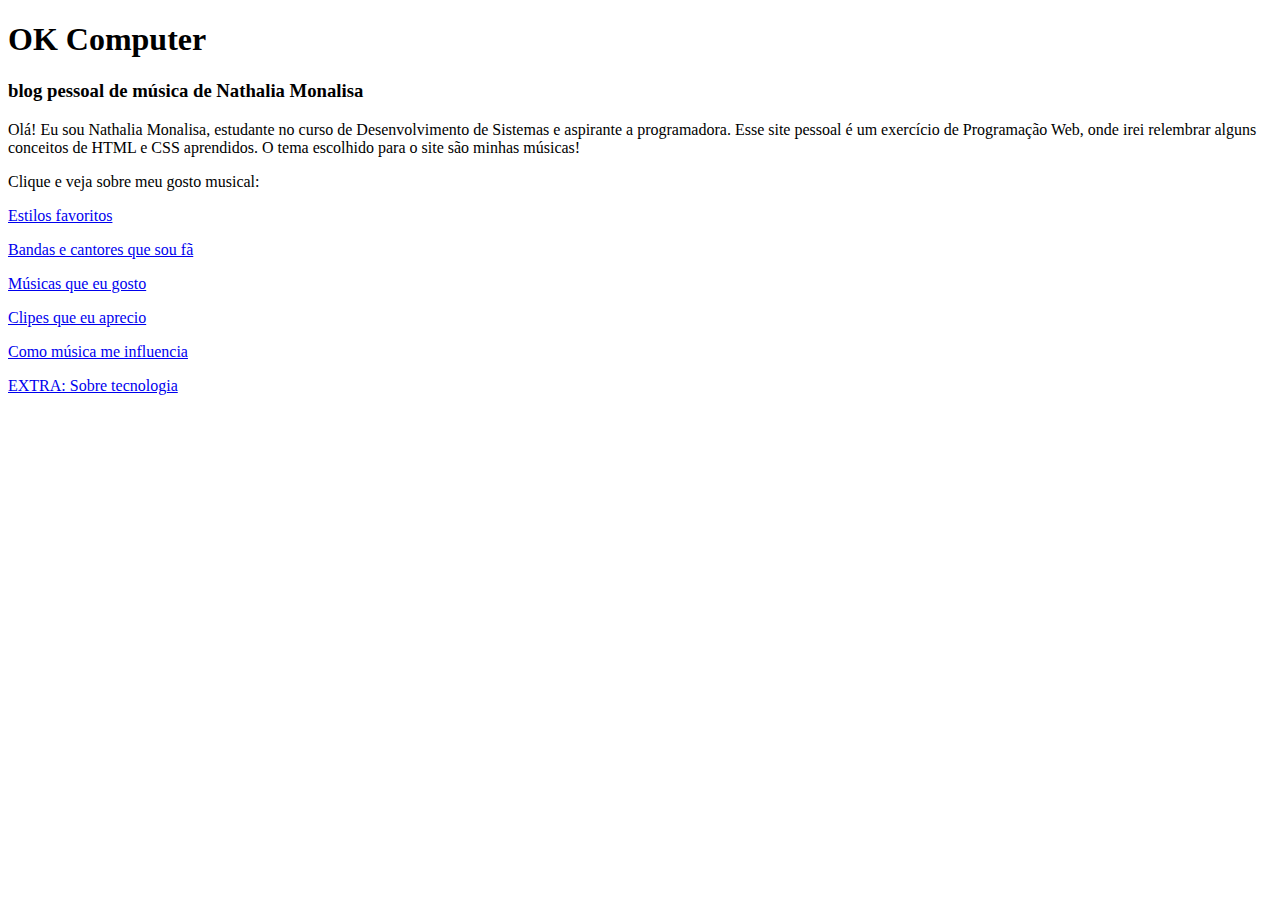
==== index.html @ 5c1e663d "add unfinished html site skeleton" ====
<!DOCTYPE html>
<html lang="pt-br">
<head>
    <meta charset="UTF-8">
    <meta http-equiv="X-UA-Compatible" content="IE=edge">
    <meta name="viewport" content="width=device-width, initial-scale=1.0">
    <title>OK Computer</title>
</head>
<body>
    <header>
        <h1>OK Computer</h1>
        <h3>blog pessoal de música de Nathalia Monalisa</h3>
    </header>
    <main>
        <p>
            Olá! Eu sou Nathalia Monalisa, estudante no curso de Desenvolvimento de Sistemas e aspirante a programadora. Esse site pessoal é um exercício de Programação Web, onde irei relembrar alguns conceitos de HTML e CSS aprendidos. O tema escolhido para o site são minhas músicas!
        </p>
    </main>
    <nav>
        <p>Clique e veja sobre meu gosto musical:</p>
        <p><a href="estilo.html">Estilos favoritos</a></p>
        <p><a href="artistas.html">Bandas e cantores que sou fã</a></p>
        <p><a href="musica.html">Músicas que eu gosto</a></p>
        <p><a href="videos.html">Clipes que eu aprecio</a></p>
        <p><a href="musica.html">Como música me influencia</a></p>
        <p><a href="tecno.html">EXTRA: Sobre tecnologia</a></p>
    </nav>
    

</body>
</html>
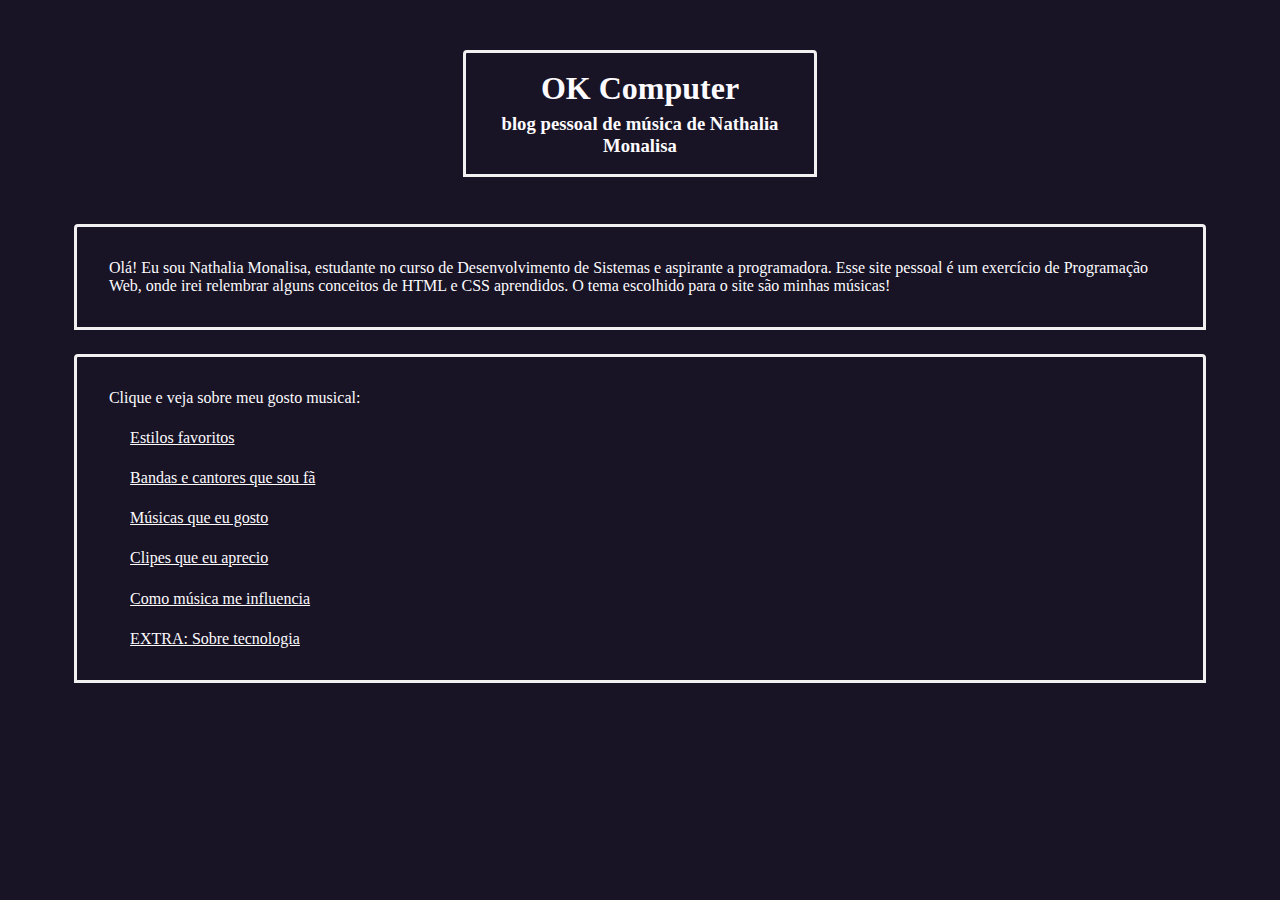
==== commit 3520918f: "added a lot of content, added very rude first css" ====
--- a/index.html
+++ b/index.html
@@ -4,6 +4,7 @@
     <meta charset="UTF-8">
     <meta http-equiv="X-UA-Compatible" content="IE=edge">
     <meta name="viewport" content="width=device-width, initial-scale=1.0">
+    <link rel="stylesheet" type="text/css" href="estilização/style.css"/>
     <title>OK Computer</title>
 </head>
 <body>
--- a/estilização/style.css
+++ b/estilização/style.css
@@ -0,0 +1,27 @@
+body{
+    background-color: rgb(24, 20, 37);
+}
+* {
+    box-sizing: border-box;
+    color: rgb(253, 251, 254);
+    margin: 2%;
+}
+
+header{
+    border: 3px solid #f1f1f1;
+    border-top-left-radius: 4px;
+    border-top-right-radius: 4px;
+    padding: 10px;
+    margin-top: 2%;
+    margin-bottom: 4%;
+    margin-left: 35%;
+    margin-right: 35%;
+    text-align: center;
+}
+
+main, nav{
+    border: 3px solid #f1f1f1;
+    border-top-left-radius: 4px;
+    border-top-right-radius: 4px;
+    padding: 10px;
+}
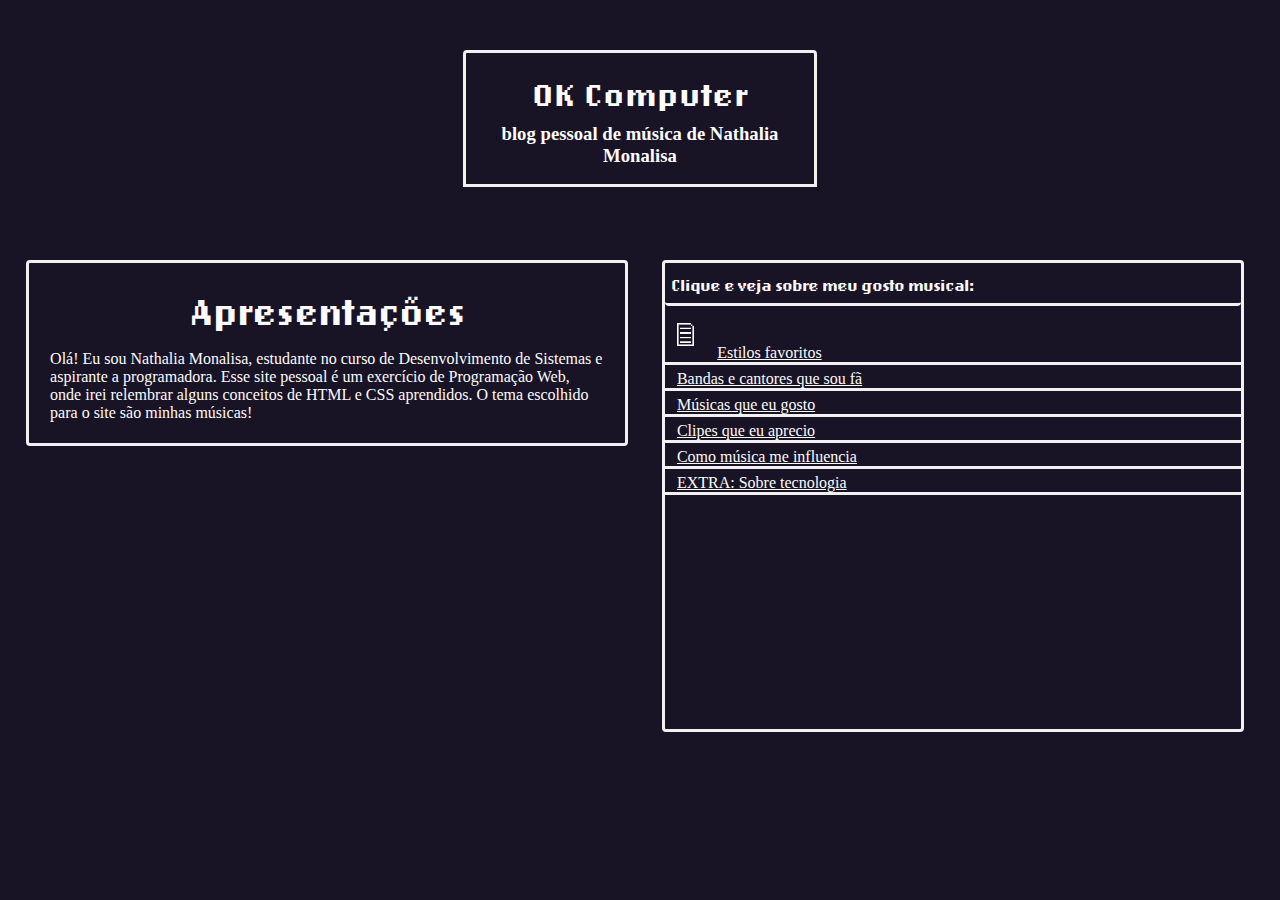
==== commit 638be1a3: "index changes" ====
--- a/index.html
+++ b/index.html
@@ -13,13 +13,14 @@
         <h3>blog pessoal de música de Nathalia Monalisa</h3>
     </header>
     <main>
+        <h5>Apresentações</h5>
         <p>
             Olá! Eu sou Nathalia Monalisa, estudante no curso de Desenvolvimento de Sistemas e aspirante a programadora. Esse site pessoal é um exercício de Programação Web, onde irei relembrar alguns conceitos de HTML e CSS aprendidos. O tema escolhido para o site são minhas músicas!
         </p>
     </main>
     <nav>
-        <p>Clique e veja sobre meu gosto musical:</p>
-        <p><a href="estilo.html">Estilos favoritos</a></p>
+        <p class="enunciado">Clique e veja sobre meu gosto musical:</p>
+        <p><img src="estilização/docsp.png" width="3%"></image><a href="estilo.html">Estilos favoritos</a></p>
         <p><a href="artistas.html">Bandas e cantores que sou fã</a></p>
         <p><a href="musica.html">Músicas que eu gosto</a></p>
         <p><a href="videos.html">Clipes que eu aprecio</a></p>
--- a/estilização/style.css
+++ b/estilização/style.css
@@ -1,8 +1,12 @@
+@font-face{
+    font-family: LoRes;
+    src: url(LoRes12OT-Bold.ttf)
+}
+
 body{
     background-color: rgb(24, 20, 37);
 }
 * {
-    box-sizing: border-box;
     color: rgb(253, 251, 254);
     margin: 2%;
 }
@@ -21,7 +25,56 @@
 
 main, nav{
     border: 3px solid #f1f1f1;
-    border-top-left-radius: 4px;
-    border-top-right-radius: 4px;
+    border-radius: 4px;
+    width: 45%;
+    padding-bottom: 1.3%;
+    position: absolute;
+}
+
+h1{
+    font-family: "lores", sans-serif;
+}
+h5{
+    font-family: "lores", sans-serif;
+    font-size: 2.3em;
+    text-align: center;
+}
+
+h6{
+    text-align: right;
+    font-size: 2em;
+    margin-top: ;
+}
+
+audio {
+    filter: sepia(20%) saturate(70%) grayscale(1) contrast(99%) invert(12%);
+    width: 500px;
+    height: 60px;
+}
+
+main{
+    left: 0;
     padding: 10px;
 }
+
+nav{
+    right: 10px;
+    margin: 2%;
+    height: 50%;
+}
+nav p{
+    border-bottom: 3px solid #f1f1f1;
+    margin: 0;
+    margin-bottom: 5px;
+    margin-top: 5px;
+    position: relative;
+    flex-wrap: wrap;
+}
+.enunciado{
+    border-bottom: 3px solid #f1f1f1;
+    border-radius: 4px;
+    left: 0;
+    right: 0;
+    padding: 1%;
+    font-family: "lores", sans-serif;;
+}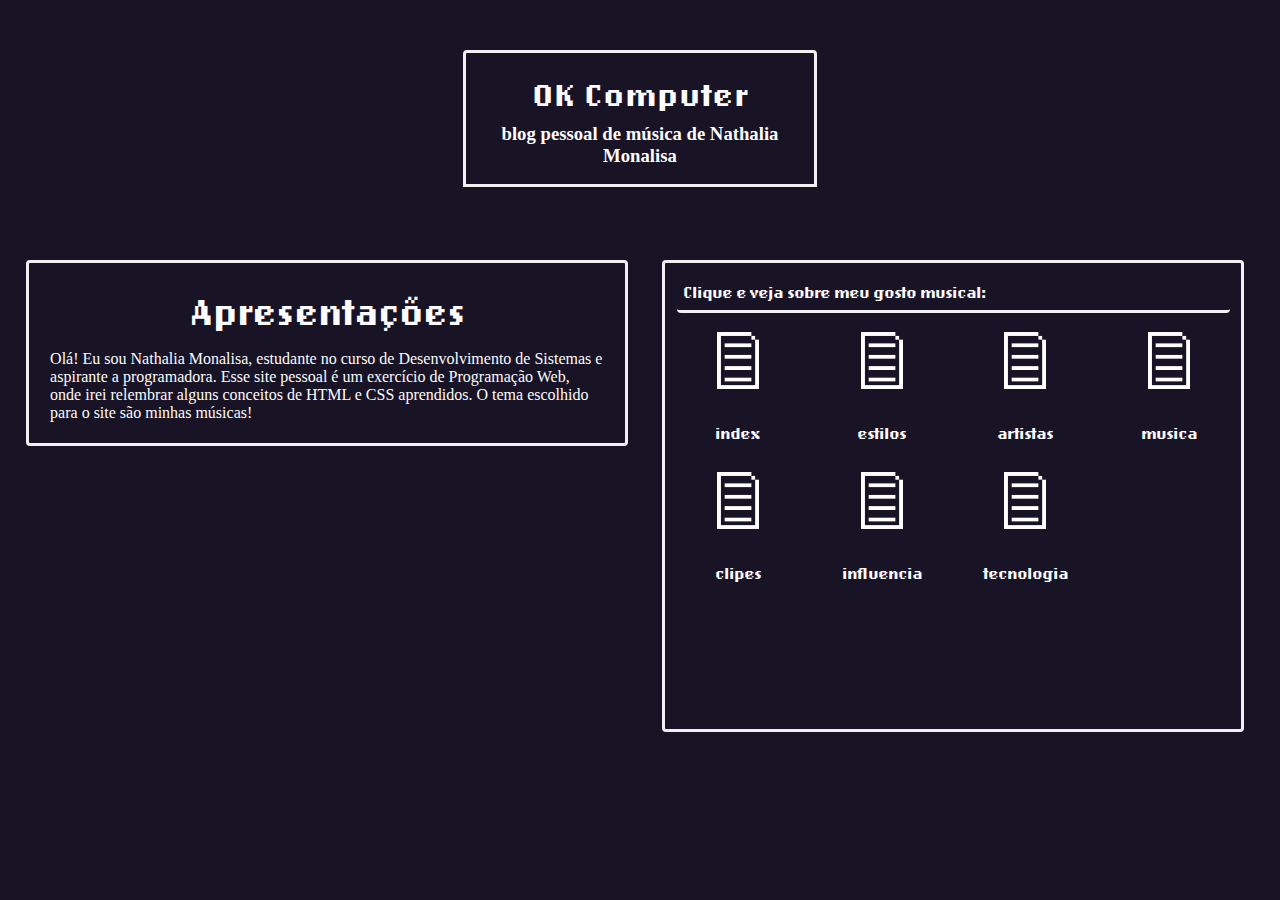
==== commit 3603d29c: "nav complete reformulation" ====
--- a/index.html
+++ b/index.html
@@ -19,13 +19,33 @@
         </p>
     </main>
     <nav>
-        <p class="enunciado">Clique e veja sobre meu gosto musical:</p>
-        <p><img src="estilização/docsp.png" width="3%"></image><a href="estilo.html">Estilos favoritos</a></p>
-        <p><a href="artistas.html">Bandas e cantores que sou fã</a></p>
-        <p><a href="musica.html">Músicas que eu gosto</a></p>
-        <p><a href="videos.html">Clipes que eu aprecio</a></p>
-        <p><a href="musica.html">Como música me influencia</a></p>
-        <p><a href="tecno.html">EXTRA: Sobre tecnologia</a></p>
+        <table>
+            <tr>
+                <p class="enunciado">Clique e veja sobre meu gosto musical:</p>
+            </tr>
+            <tr>
+                <th><a href="index.html"><img src="estilização/docsp.png" width="30%"></a></th>
+                <th><a href="estilo.html"><img src="estilização/docsp.png" width="30%"></a></th>
+                <th><a href="artistas.html"><img src="estilização/docsp.png" width="30%"></a></th>
+                <th><a href="musica.html"><img src="estilização/docsp.png" width="30%"></a></th>
+            </tr>
+            <tr>
+                <th><a href="index.html"><p>index</p></a></th>
+                <th><a href="estilo.html"><p>estilos</p></a></th>
+                <th><a href="artistas.html"><p>artistas</p></a></th>
+                <th><a href="musica.html"><p>musica</p></a></th>
+            </tr>
+            <tr>
+                <th><a href="videos.html"><img src="estilização/docsp.png" width="30%"></a></th>
+                <th><a href="influencia.html"><img src="estilização/docsp.png" width="30%"></a></th>
+                <th><a href="tecno.html"><img src="estilização/docsp.png" width="30%"></a></th>
+            </tr>
+            <tr>
+                <th><a href="videos.html"><p>clipes</p></a></th>
+                <th><a href="influencia.html"><p>influencia</p></a></th>
+                <th><a href="tecno.html"><p>tecnologia</p></a></th>
+            </tr>
+        </table>
     </nav>
     
 
--- a/estilização/style.css
+++ b/estilização/style.css
@@ -43,7 +43,6 @@
 h6{
     text-align: right;
     font-size: 2em;
-    margin-top: ;
 }
 
 audio {
@@ -62,13 +61,9 @@
     margin: 2%;
     height: 50%;
 }
-nav p{
-    border-bottom: 3px solid #f1f1f1;
-    margin: 0;
-    margin-bottom: 5px;
-    margin-top: 5px;
-    position: relative;
-    flex-wrap: wrap;
+nav table{
+    margin: 0%;
+    width: 100%;
 }
 .enunciado{
     border-bottom: 3px solid #f1f1f1;
@@ -76,5 +71,22 @@
     left: 0;
     right: 0;
     padding: 1%;
-    font-family: "lores", sans-serif;;
-}+    font-family: "lores", sans-serif;
+}
+
+nav td, th{
+    text-align: center;
+    margin: 5%;
+    width: 25%;
+}
+nav p{
+    font-family: "lores", sans-serif;
+}
+
+a:link { text-decoration: none; }
+
+a:visited { text-decoration: none; }
+
+a:hover { text-decoration: none; }
+
+a:active { text-decoration: none; }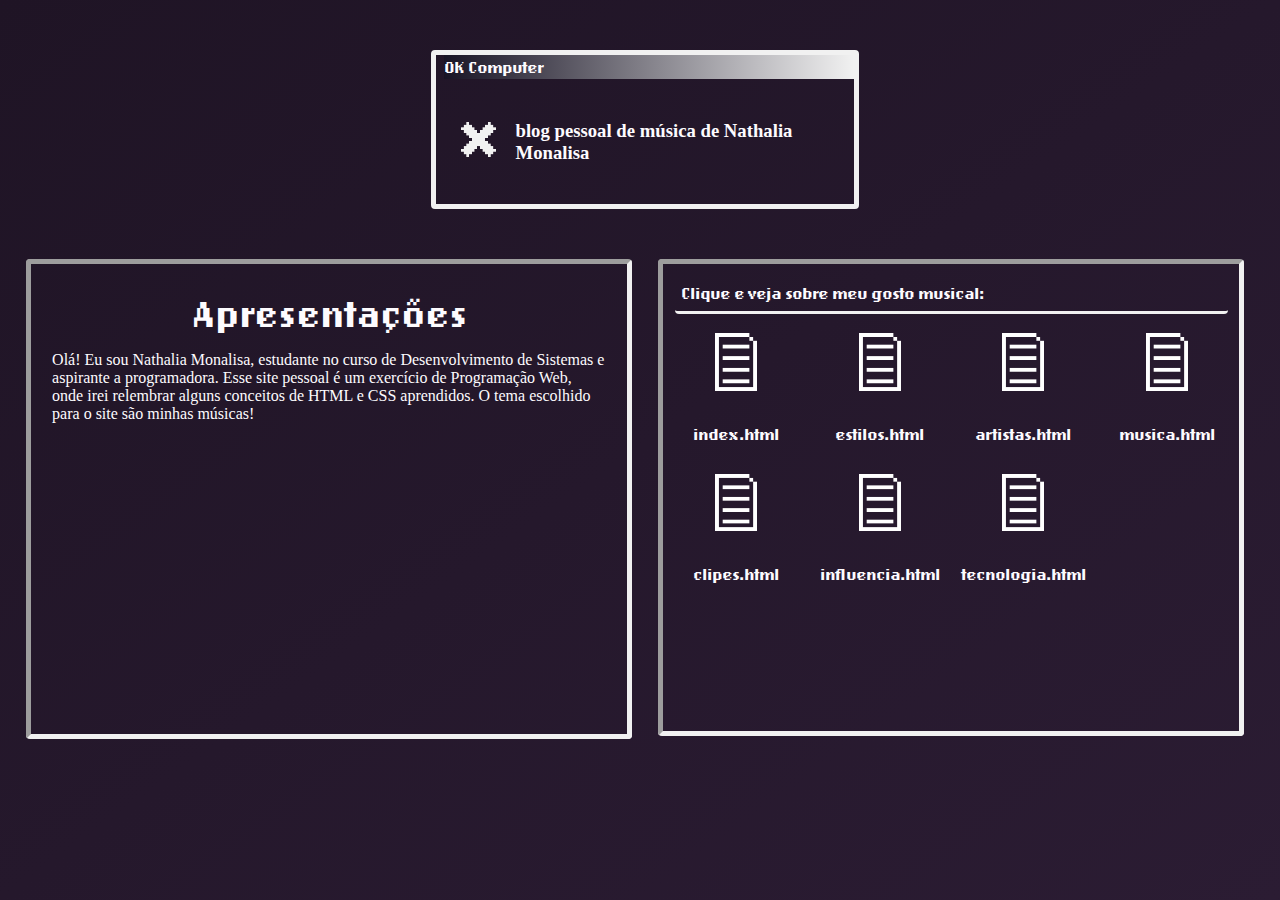
==== commit 20f0331c: "changed header" ====
--- a/index.html
+++ b/index.html
@@ -10,7 +10,12 @@
 <body>
     <header>
         <h1>OK Computer</h1>
-        <h3>blog pessoal de música de Nathalia Monalisa</h3>
+        <table>
+            <tr>
+                <th class="smaller"><img src="estilização/errorw.png" width="8%;"></th>
+                <th class="larger"><h3>blog pessoal de música de Nathalia Monalisa</h3></th>
+            </tr>
+        </table>       
     </header>
     <main>
         <h5>Apresentações</h5>
@@ -30,10 +35,10 @@
                 <th><a href="musica.html"><img src="estilização/docsp.png" width="30%"></a></th>
             </tr>
             <tr>
-                <th><a href="index.html"><p>index</p></a></th>
-                <th><a href="estilo.html"><p>estilos</p></a></th>
-                <th><a href="artistas.html"><p>artistas</p></a></th>
-                <th><a href="musica.html"><p>musica</p></a></th>
+                <th><a href="index.html"><p>index.html</p></a></th>
+                <th><a href="estilo.html"><p>estilos.html</p></a></th>
+                <th><a href="artistas.html"><p>artistas.html</p></a></th>
+                <th><a href="musica.html"><p>musica.html</p></a></th>
             </tr>
             <tr>
                 <th><a href="videos.html"><img src="estilização/docsp.png" width="30%"></a></th>
@@ -41,9 +46,9 @@
                 <th><a href="tecno.html"><img src="estilização/docsp.png" width="30%"></a></th>
             </tr>
             <tr>
-                <th><a href="videos.html"><p>clipes</p></a></th>
-                <th><a href="influencia.html"><p>influencia</p></a></th>
-                <th><a href="tecno.html"><p>tecnologia</p></a></th>
+                <th><a href="videos.html"><p>clipes.html</p></a></th>
+                <th><a href="influencia.html"><p>influencia.html</p></a></th>
+                <th><a href="tecno.html"><p>tecnologia.html</p></a></th>
             </tr>
         </table>
     </nav>
--- a/estilização/style.css
+++ b/estilização/style.css
@@ -4,7 +4,11 @@
 }
 
 body{
-    background-color: rgb(24, 20, 37);
+    height: 100%;
+    width: 100%;
+    background-image: linear-gradient(to top left, rgb(43, 28, 51) , rgb(31, 20, 37));
+    background-repeat: no-repeat;
+    background-attachment: fixed;
 }
 * {
     color: rgb(253, 251, 254);
@@ -12,32 +16,57 @@
 }
 
 header{
-    border: 3px solid #f1f1f1;
-    border-top-left-radius: 4px;
-    border-top-right-radius: 4px;
-    padding: 10px;
-    margin-top: 2%;
-    margin-bottom: 4%;
-    margin-left: 35%;
-    margin-right: 35%;
+    border: 5px solid #f1f1f1;
+    width: 34%;
+    border-radius: 4px;
+    margin-left: 31%;
     text-align: center;
+    height: 30%;
 }
 
 main, nav{
-    border: 3px solid #f1f1f1;
+    border: 5px inset #f1f1f1;
     border-radius: 4px;
     width: 45%;
     padding-bottom: 1.3%;
     position: absolute;
 }
+header table{
+    margin: 5%;
+}
+header td, th{
+    width: 10%;
+}
+header th img{
+    width: 100%;
+}
+.larger{
+    width: 200%;
+}
+.smaller{
+    width: 10%;
+}
 
 h1{
+    background-image: linear-gradient(to left, #f1f1f1, rgb(24,20,37));
     font-family: "lores", sans-serif;
+    text-align: left;
+    color: f1f1f1;
+    font-size: 1rem;
+    margin: 0;
+    margin-left: 2%;
+    padding: 0;
+    top: 0;
+    right: 0;
 }
 h5{
     font-family: "lores", sans-serif;
     font-size: 2.3em;
     text-align: center;
+}
+h3{
+    margin: 5%;
+    text-align: left;
 }
 
 h6{
@@ -47,13 +76,15 @@
 
 audio {
     filter: sepia(20%) saturate(70%) grayscale(1) contrast(99%) invert(12%);
-    width: 500px;
-    height: 60px;
+    width: 100%;
+    height: 50%;
 }
 
 main{
     left: 0;
     padding: 10px;
+    overflow:auto;
+    height: 50%;
 }
 
 nav{
@@ -64,6 +95,9 @@
 nav table{
     margin: 0%;
     width: 100%;
+}
+table h5 {
+    font-size: 1.6rem;
 }
 .enunciado{
     border-bottom: 3px solid #f1f1f1;
@@ -82,6 +116,9 @@
 nav p{
     font-family: "lores", sans-serif;
 }
+main th {
+    padding: 2%;
+}
 
 a:link { text-decoration: none; }
 
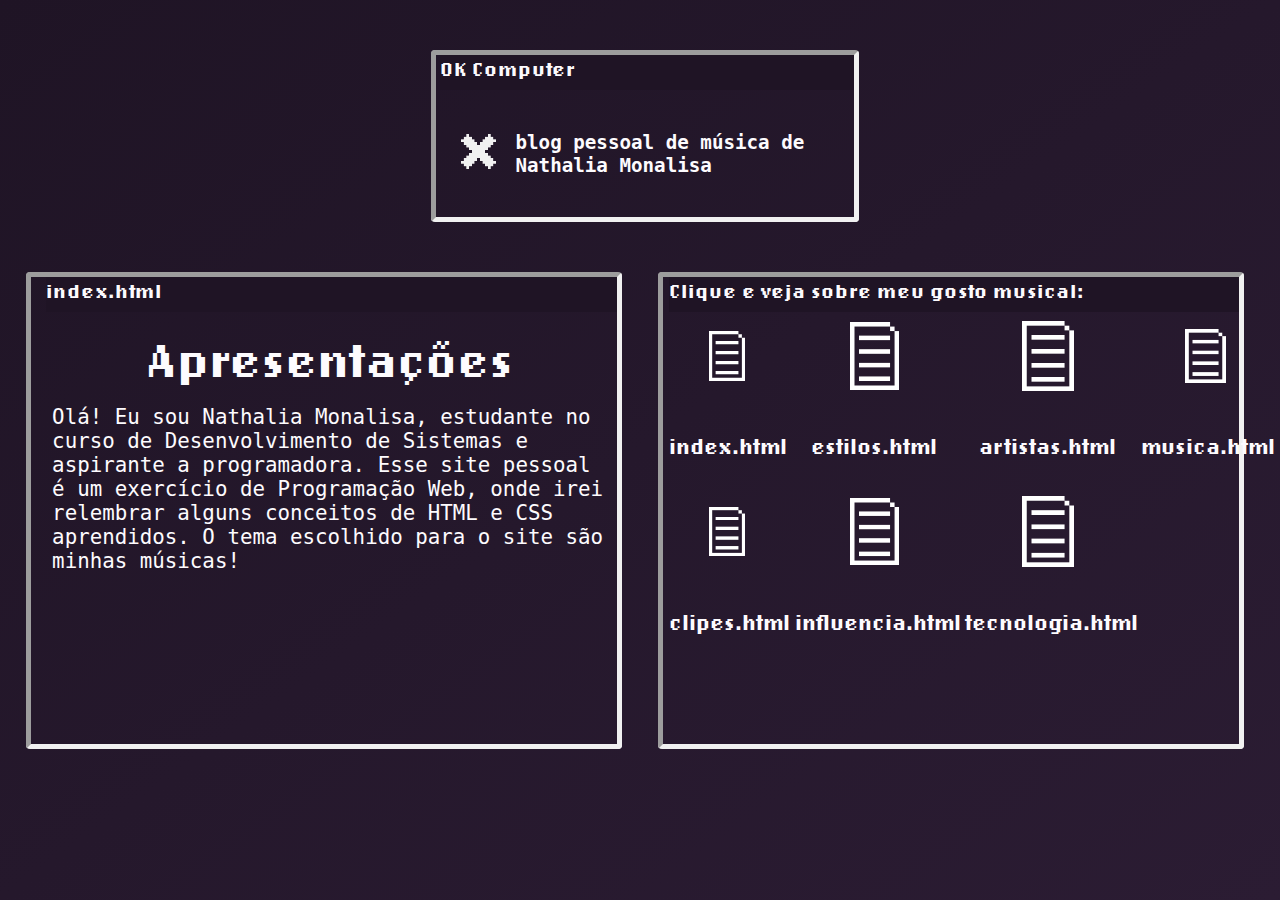
==== commit 00539710: "some last minute changes" ====
--- a/index.html
+++ b/index.html
@@ -18,6 +18,7 @@
         </table>       
     </header>
     <main>
+        <p class="enunciado">index.html</p>
         <h5>Apresentações</h5>
         <p>
             Olá! Eu sou Nathalia Monalisa, estudante no curso de Desenvolvimento de Sistemas e aspirante a programadora. Esse site pessoal é um exercício de Programação Web, onde irei relembrar alguns conceitos de HTML e CSS aprendidos. O tema escolhido para o site são minhas músicas!
--- a/estilização/style.css
+++ b/estilização/style.css
@@ -9,6 +9,8 @@
     background-image: linear-gradient(to top left, rgb(43, 28, 51) , rgb(31, 20, 37));
     background-repeat: no-repeat;
     background-attachment: fixed;
+    font-family: monospace;
+    font-size: 1.3rem;
 }
 * {
     color: rgb(253, 251, 254);
@@ -16,7 +18,7 @@
 }
 
 header{
-    border: 5px solid #f1f1f1;
+    border: 5px inset #f1f1f1;
     width: 34%;
     border-radius: 4px;
     margin-left: 31%;
@@ -48,17 +50,9 @@
 }
 
 h1{
-    background-image: linear-gradient(to left, #f1f1f1, rgb(24,20,37));
-    font-family: "lores", sans-serif;
-    text-align: left;
-    color: f1f1f1;
-    font-size: 1rem;
-    margin: 0;
-    margin-left: 2%;
-    padding: 0;
-    top: 0;
-    right: 0;
+    font-size: 1.5rem;
 }
+
 h5{
     font-family: "lores", sans-serif;
     font-size: 2.3em;
@@ -67,6 +61,8 @@
 h3{
     margin: 5%;
     text-align: left;
+    font-family: monospace;
+    font-size: 1.2rem;
 }
 
 h6{
@@ -75,16 +71,32 @@
 }
 
 audio {
-    filter: sepia(20%) saturate(70%) grayscale(1) contrast(99%) invert(12%);
     width: 100%;
     height: 50%;
+    z-index: -50;
 }
 
 main{
     left: 0;
-    padding: 10px;
+    padding-left: 10px;
     overflow:auto;
     height: 50%;
+}
+
+h1, .enunciado{
+    position: sticky;
+    background-color: rgb(31, 20, 37);
+    font-family: "lores", sans-serif;
+    text-align: left;
+    color: f1f1f1;
+    padding:0;
+    top: 0;
+    font-size: 1.2rem;
+    margin: 0;
+    margin-left: 1%;
+    padding: 0;
+    right: 0;
+    height: 35px;
 }
 
 nav{
@@ -99,14 +111,6 @@
 table h5 {
     font-size: 1.6rem;
 }
-.enunciado{
-    border-bottom: 3px solid #f1f1f1;
-    border-radius: 4px;
-    left: 0;
-    right: 0;
-    padding: 1%;
-    font-family: "lores", sans-serif;
-}
 
 nav td, th{
     text-align: center;
@@ -117,7 +121,7 @@
     font-family: "lores", sans-serif;
 }
 main th {
-    padding: 2%;
+    padding: 4%;
 }
 
 a:link { text-decoration: none; }
